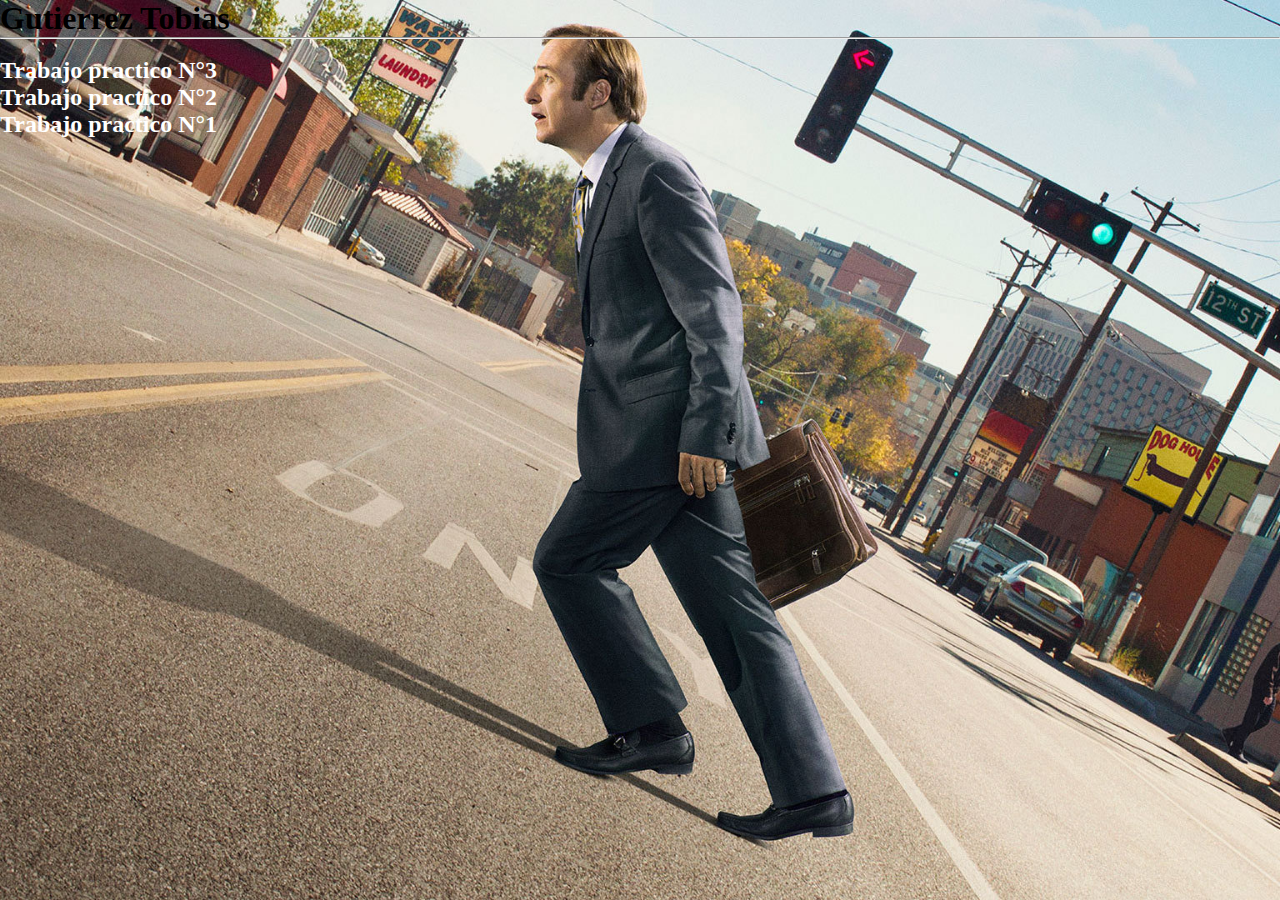
==== index.html @ cf239cea "Update index.html" ====
<!DOCTYPE html>
<html lang="es">
    <head>
        <meta charset="UTF-8">
        <meta http-equiv="X-UA-Compatible" content="IE=edge">
        <meta name="viewport" content="width=device-width, initial-scale=1.0">
        <title>Trabajos Plataformas Moviles</title>
        <link rel="stylesheet" href="style.css">
        <link href="https://cdn.jsdelivr.net/npm/bootstrap@5.2.0-beta1/dist/css/bootstrap.min.css" rel="stylesheet" integrity="sha384-0evHe/X+R7YkIZDRvuzKMRqM+OrBnVFBL6DOitfPri4tjfHxaWutUpFmBp4vmVor" crossorigin="anonymous">
    </head>
    <body>
        <script src="https://cdn.jsdelivr.net/npm/bootstrap@5.2.0-beta1/dist/js/bootstrap.bundle.min.js" integrity="sha384-pprn3073KE6tl6bjs2QrFaJGz5/SUsLqktiwsUTF55Jfv3qYSDhgCecCxMW52nD2" crossorigin="anonymous"></script>
        <div class="container p-5 mt-5 bg-dark bg-opacity-50">
        <h1 class="text-light">Gutierrez Tobias</h1>
        <hr class="text-light"><br>
        <ul class="text-light">
        <li>
            <a href="https://Tobias312.github.io/plataformas-moviles-entregas/tp-3/index.html"><h2>Trabajo practico N°3</h2></a>
        </li>
        <li>
            <a href="https://Tobias312.github.io/plataformas-moviles-entregas/tp-2/index.html"><h2>Trabajo practico N°2</h2></a>
        </li>
        <li>    
            <a href="https://Tobias312.github.io/plataformas-moviles-entregas/tp-1/index.html"><h2>Trabajo practico N°1</h2></a>
        </li>
        </ul>
    </body>
</html>
---- style.css ----
* {
    margin: 0;
    padding: 0;
}

body {
    background: url(fondo.jpg);
    background-repeat: no-repeat;
    background-position: center center;
    background-attachment: fixed;
    background-size: cover;
}

a:not([class]) {
    text-decoration: none;
    color: #fff;
}

a:not([class]):hover {
    text-decoration: underline;
    color: #fff;
}
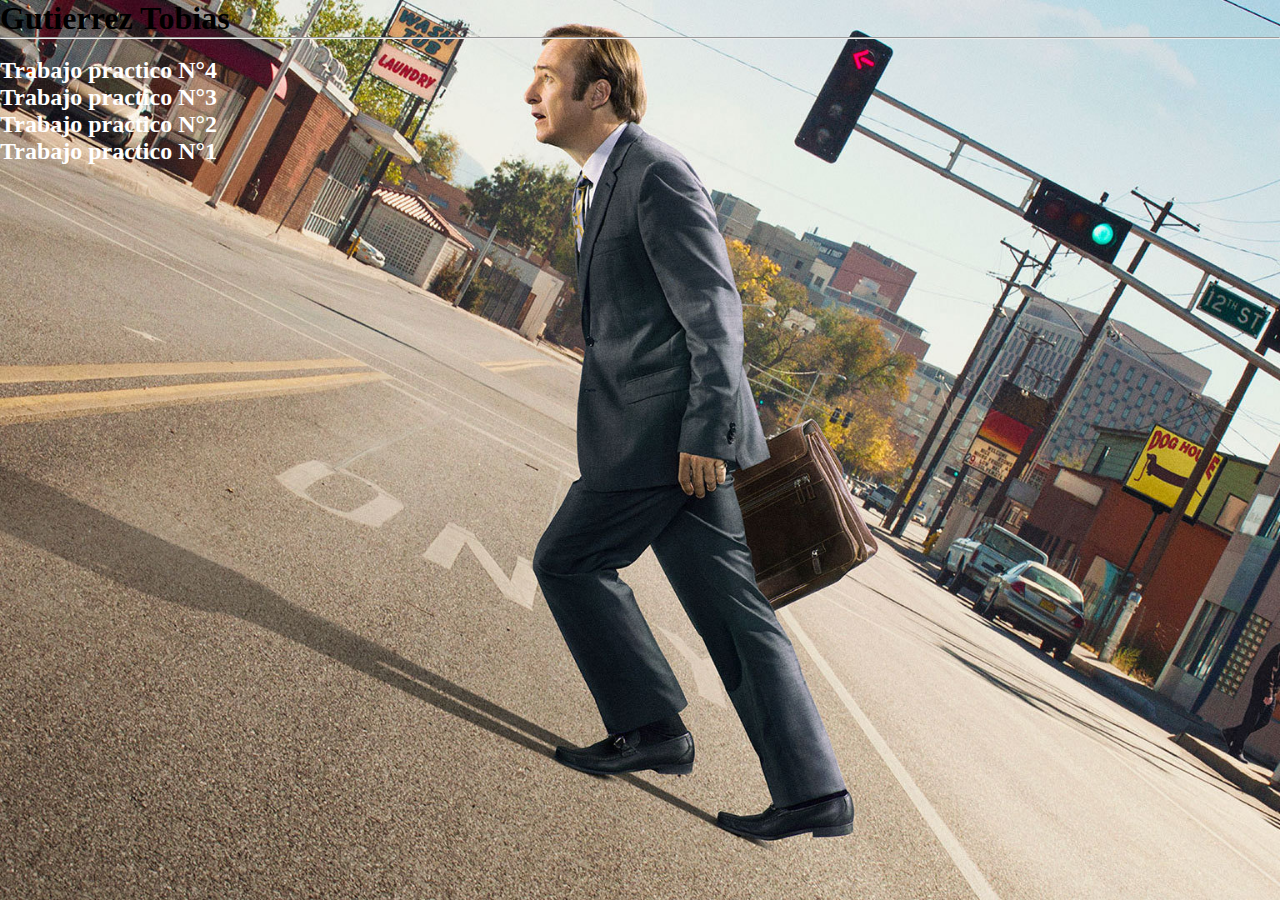
==== commit e911a249: "Update index.html" ====
--- a/index.html
+++ b/index.html
@@ -15,6 +15,8 @@
         <hr class="text-light"><br>
         <ul class="text-light">
         <li>
+            <a href="https://Tobias312.github.io/plataformas-moviles-entregas/tp-4/index.html"><h2>Trabajo practico N°4</h2></a>
+        <li>
             <a href="https://Tobias312.github.io/plataformas-moviles-entregas/tp-3/index.html"><h2>Trabajo practico N°3</h2></a>
         </li>
         <li>
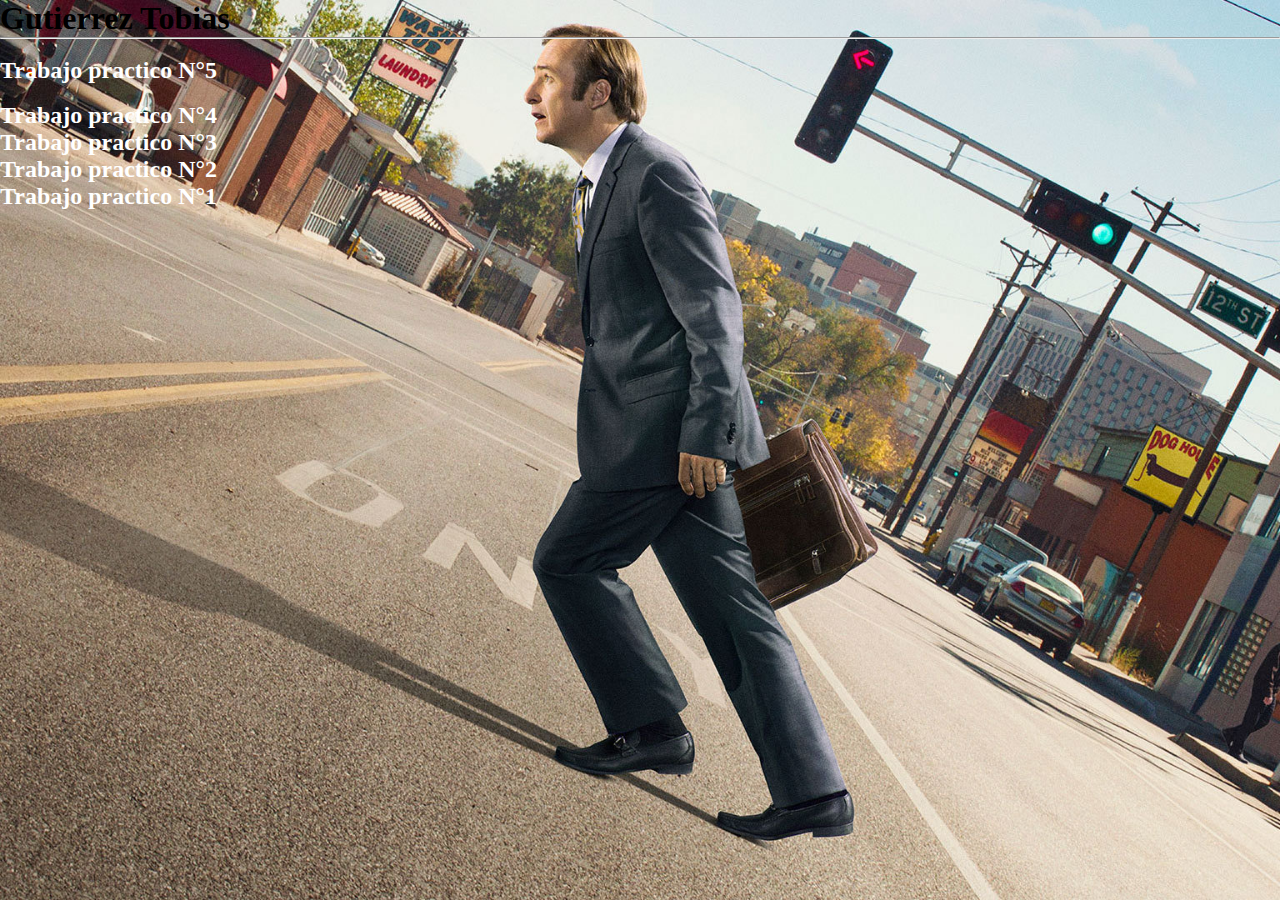
==== commit d3594fdf: "Update index.html" ====
--- a/index.html
+++ b/index.html
@@ -15,6 +15,9 @@
         <hr class="text-light"><br>
         <ul class="text-light">
         <li>
+            <a href="https://Tobias312.github.io/plataformas-moviles-entregas/tp-5/index.html"><h2>Trabajo practico N°5</h2></a>
+        <li>
+        <li>
             <a href="https://Tobias312.github.io/plataformas-moviles-entregas/tp-4/index.html"><h2>Trabajo practico N°4</h2></a>
         <li>
             <a href="https://Tobias312.github.io/plataformas-moviles-entregas/tp-3/index.html"><h2>Trabajo practico N°3</h2></a>
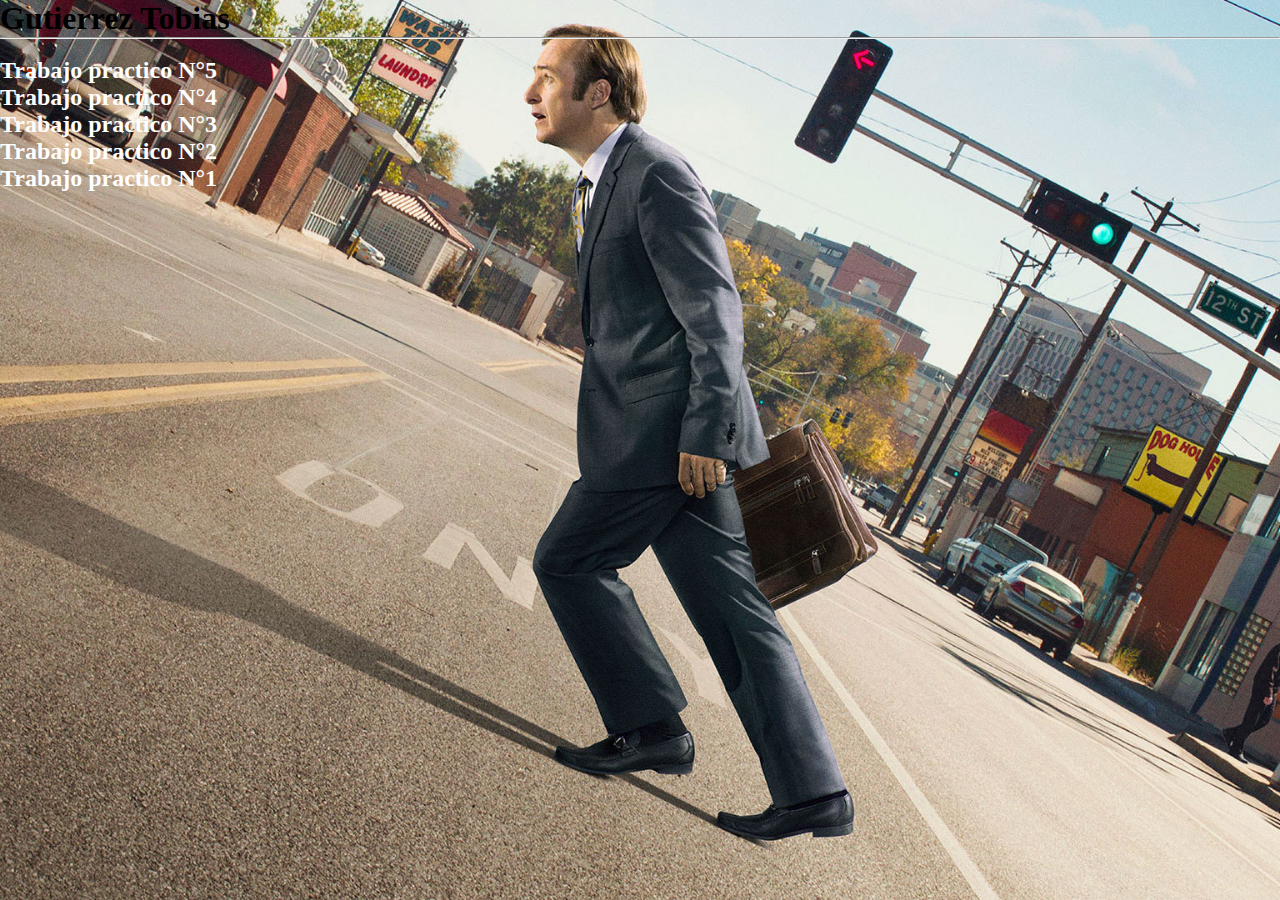
==== commit a36038b3: "Update index.html" ====
--- a/index.html
+++ b/index.html
@@ -16,10 +16,10 @@
         <ul class="text-light">
         <li>
             <a href="https://Tobias312.github.io/plataformas-moviles-entregas/tp-5/index.html"><h2>Trabajo practico N°5</h2></a>
-        <li>
+        </li>
         <li>
             <a href="https://Tobias312.github.io/plataformas-moviles-entregas/tp-4/index.html"><h2>Trabajo practico N°4</h2></a>
-        <li>
+        </li>
             <a href="https://Tobias312.github.io/plataformas-moviles-entregas/tp-3/index.html"><h2>Trabajo practico N°3</h2></a>
         </li>
         <li>
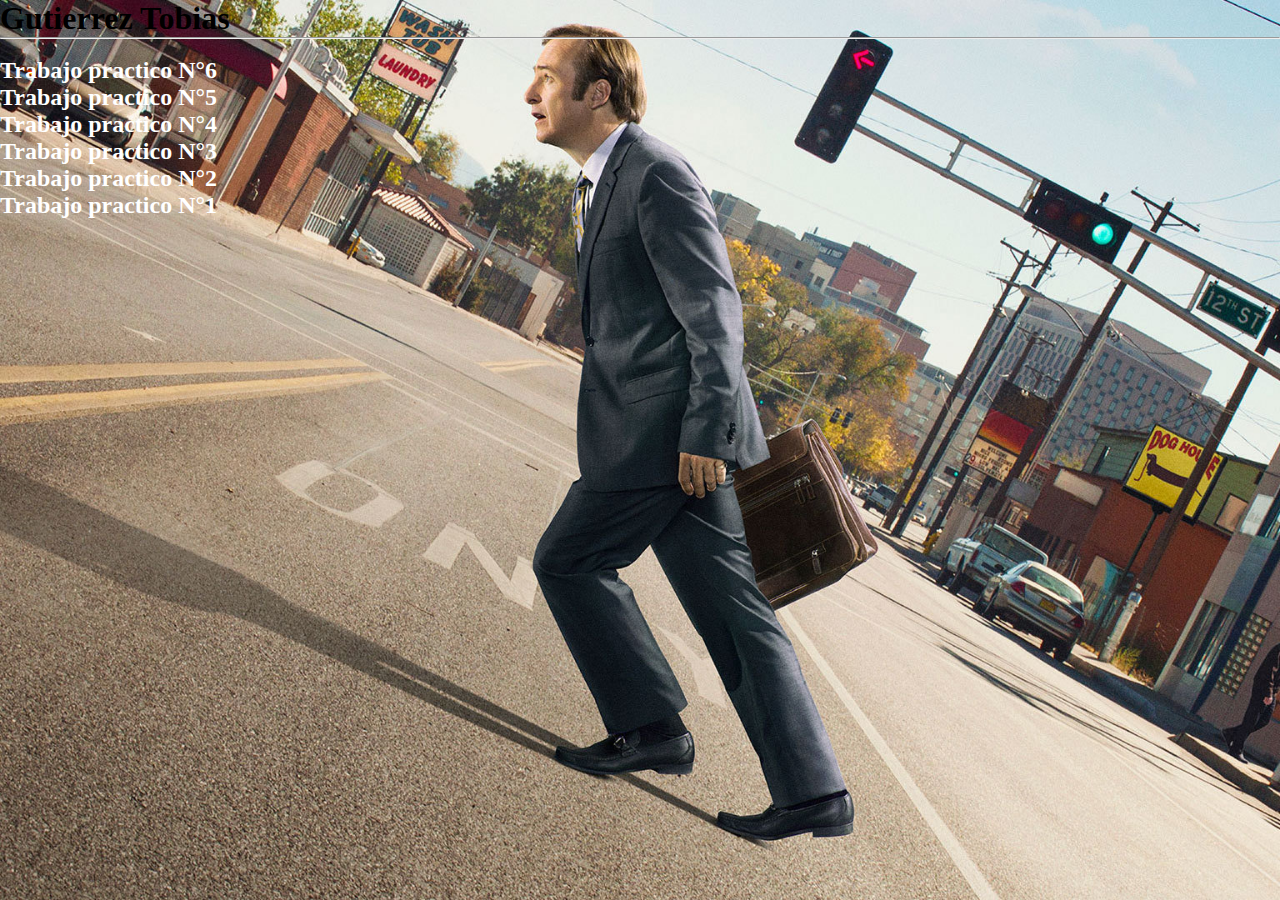
==== commit 6a88cfc1: "Update index.html" ====
--- a/index.html
+++ b/index.html
@@ -15,11 +15,15 @@
         <hr class="text-light"><br>
         <ul class="text-light">
         <li>
+            <a href="https://Tobias312.github.io/plataformas-moviles-entregas/tp-6/index.html"><h2>Trabajo practico N°6</h2></a>
+        </li>
+        <li>
             <a href="https://Tobias312.github.io/plataformas-moviles-entregas/tp-5/index.html"><h2>Trabajo practico N°5</h2></a>
         </li>
         <li>
             <a href="https://Tobias312.github.io/plataformas-moviles-entregas/tp-4/index.html"><h2>Trabajo practico N°4</h2></a>
         </li>
+        <li>
             <a href="https://Tobias312.github.io/plataformas-moviles-entregas/tp-3/index.html"><h2>Trabajo practico N°3</h2></a>
         </li>
         <li>
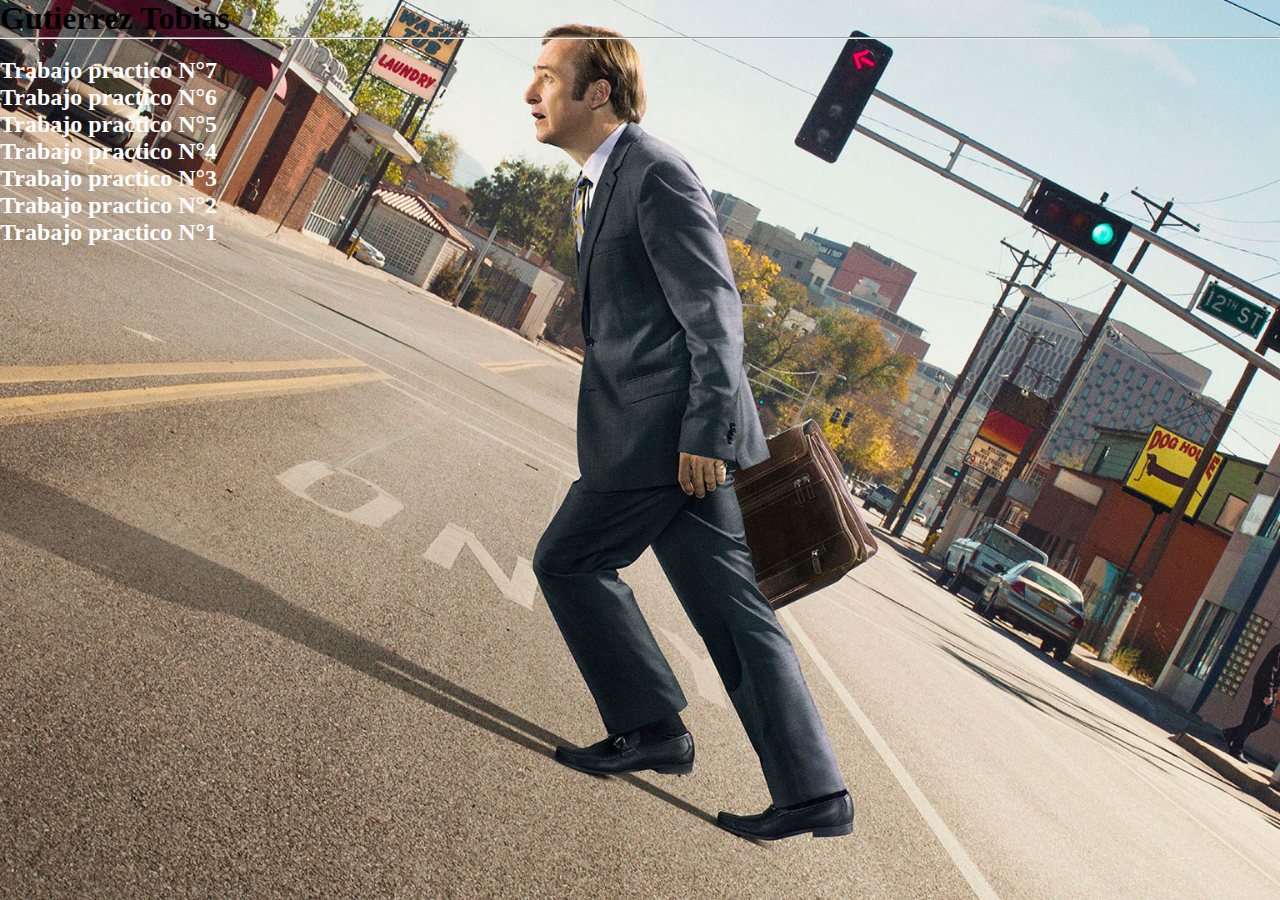
==== commit 50be7076: "Update index.html" ====
--- a/index.html
+++ b/index.html
@@ -14,6 +14,9 @@
         <h1 class="text-light">Gutierrez Tobias</h1>
         <hr class="text-light"><br>
         <ul class="text-light">
+        <li>
+            <a href="https://Tobias312.github.io/plataformas-moviles-entregas/tp-7/index.html"><h2>Trabajo practico N°7</h2></a>
+        </li>
         <li>
             <a href="https://Tobias312.github.io/plataformas-moviles-entregas/tp-6/index.html"><h2>Trabajo practico N°6</h2></a>
         </li>
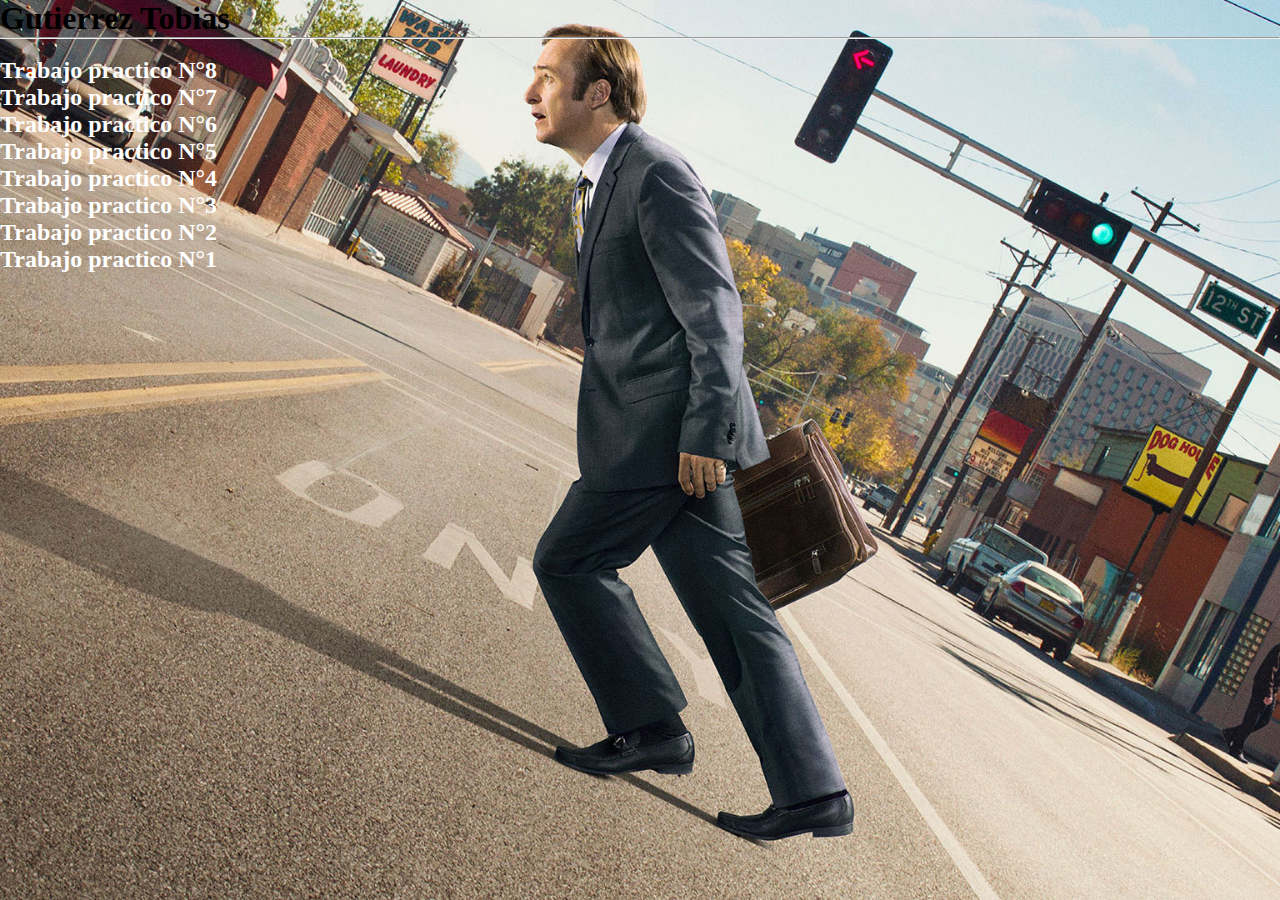
==== commit 8cccf648: "Update index.html" ====
--- a/index.html
+++ b/index.html
@@ -14,6 +14,9 @@
         <h1 class="text-light">Gutierrez Tobias</h1>
         <hr class="text-light"><br>
         <ul class="text-light">
+        <li>
+            <a href="https://Tobias312.github.io/plataformas-moviles-entregas/tp-8/index.html"><h2>Trabajo practico N°8</h2></a>
+        </li>
         <li>
             <a href="https://Tobias312.github.io/plataformas-moviles-entregas/tp-7/index.html"><h2>Trabajo practico N°7</h2></a>
         </li>
